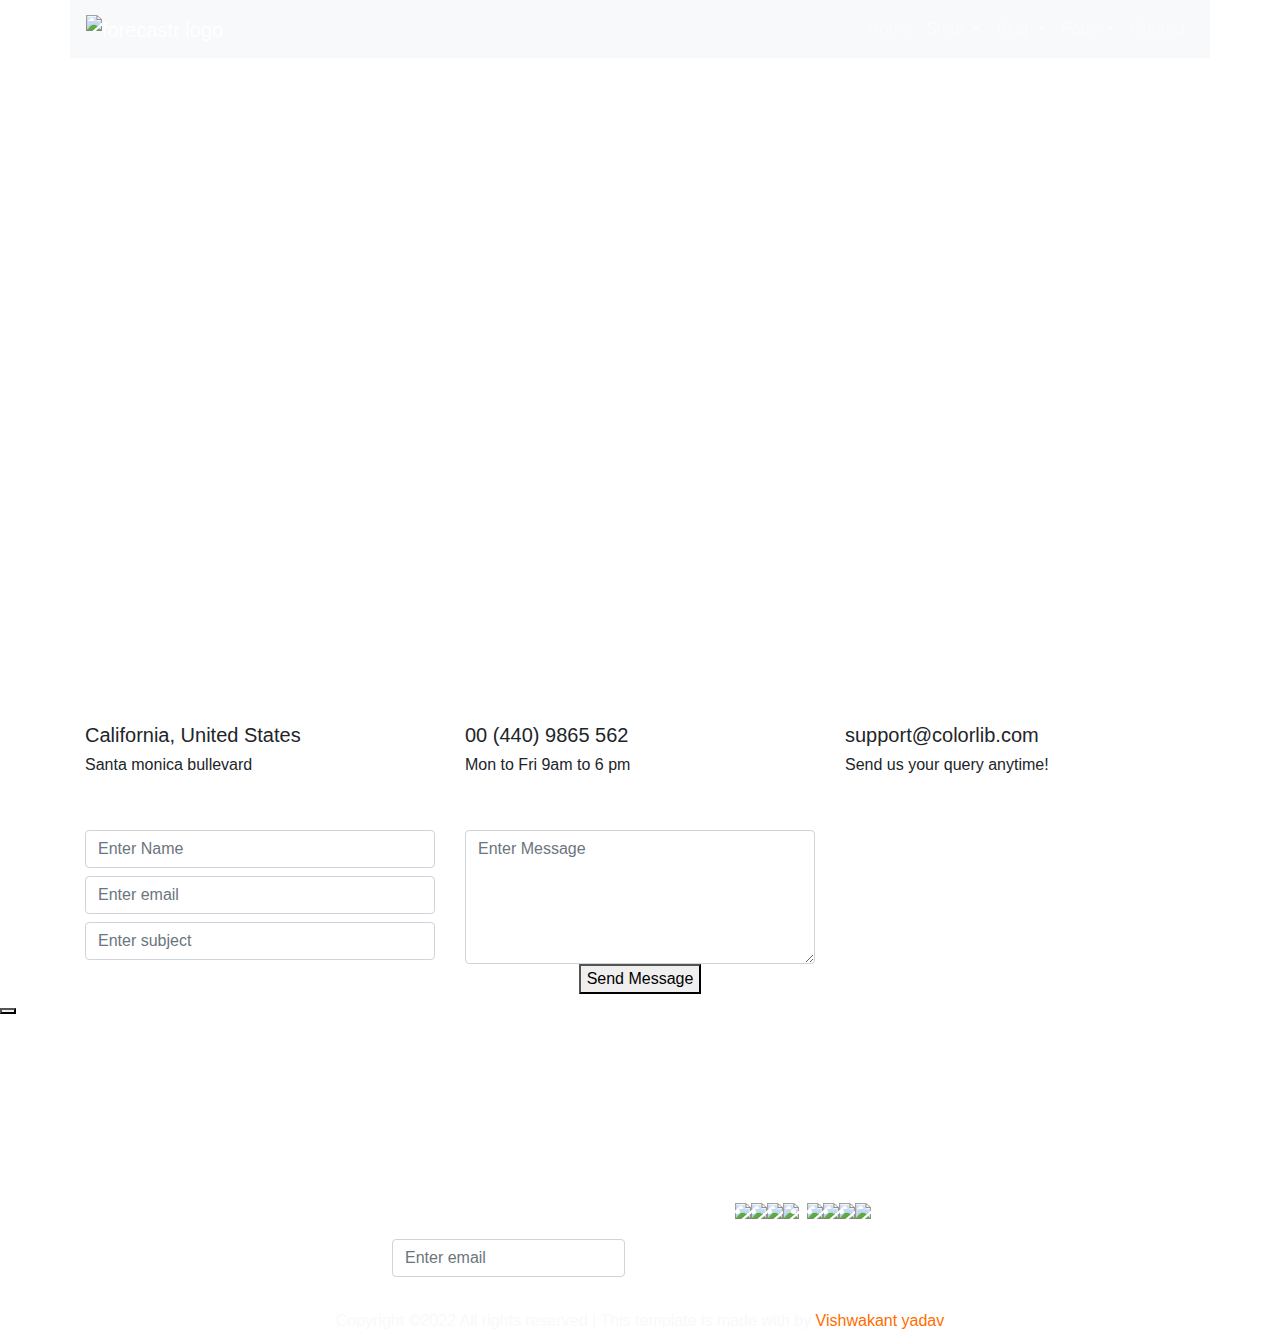
==== contact.html @ 3de7b07d "my website" ====
<!doctype html>
<html lang="en">
  <head>
    <title>karma shop</title>
    <!-- Required meta tags -->
    <meta charset="utf-8">
    <meta name="viewport" content="width=device-width, initial-scale=1, shrink-to-fit=no">

    <!-- Bootstrap CSS -->
    <link rel="stylesheet" href="https://stackpath.bootstrapcdn.com/bootstrap/4.3.1/css/bootstrap.min.css" integrity="sha384-ggOyR0iXCbMQv3Xipma34MD+dH/1fQ784/j6cY/iJTQUOhcWr7x9JvoRxT2MZw1T" crossorigin="anonymous">
    <link rel="stylesheet" href="https://cdnjs.cloudflare.com/ajax/libs/font-awesome/5.15.2/css/all.min.css" integrity="sha512-HK5fgLBL+xu6dm/Ii3z4xhlSUyZgTT9tuc/hSrtw6uzJOvgRr2a9jyxxT1ely+B+xFAmJKVSTbpM/CuL7qxO8w==" crossorigin="anonymous" referrerpolicy="no-referrer" />
    <link rel="stylesheet" href="assets/css/css.css">
  </head>
  <body>
    
    <section class="aaaa">
    <div class="container cc p-0">
    <nav class="navbar navbar-expand-md navbar-dark bg-light ">

    <a class="navbar-brand" href="#">
      <img class="logo horizontal-logo" src="C:\Users\hp\Desktop\karma shop\assets\image\karma.jpeg" alt="forecastr logo">
    </a>
    <button class="navbar-toggler bg-dark" type="button" data-toggle="collapse" data-target="#navbarSupportedContent" aria-controls="navbarSupportedContent" aria-expanded="false" aria-label="Toggle navigation">
      <span class="navbar-toggler-icon"></span>
    </button>
    <div class="collapse navbar-collapse" id="navbarSupportedContent">
      <ul class="navbar-nav ml-auto">
        <li class="nav-item">
          <a class="nav-link" href="index.html">Home</a>
        </li>
        <li class="nav-item dropdown">
          <a class="nav-link dropdown-toggle" href="#" id="navbarDropdown2" role="button" data-toggle="dropdown" aria-haspopup="true" aria-expanded="false">
          Shop
          </a>
          <div class="dropdown-menu" aria-labelledby="navbarDropdown2">
            <a class="dropdown-item" href="#">SHOP CATEGORY</a>
            <a class="dropdown-item" href="#">PRODUCT DETAILS</a>
            <a class="dropdown-item" href="#">PRODUCT CHECKOUT</a>
            <a class="dropdown-item" href="#">SHOPPING CART</a>
            <a class="dropdown-item" href="#">CONFIRMATION</a>
          </div>
        </li>
        <li class="nav-item dropdown">
          <a class="nav-link dropdown-toggle" href="#" id="navbarDropdown3" role="button" data-toggle="dropdown" aria-haspopup="true" aria-expanded="false">
          Blog
          </a>
          <div class="dropdown-menu" aria-labelledby="navbarDropdown3">
            <a class="dropdown-item" href="#">BLOG</a>
            <a class="dropdown-item" href="#">BLOG DETAILS</a>
          </div>
        </li>
        <li class="nav-item dropdown">
            <a class="nav-link dropdown-toggle" href="#" id="navbarDropdown3" role="button" data-toggle="dropdown" aria-haspopup="true" aria-expanded="false">
            Page
            </a>
            <div class="dropdown-menu" aria-labelledby="navbarDropdown3">
              <a class="dropdown-item" href="#">LOGIN</a>
              <a class="dropdown-item" href="#">TRACKING</a>
              <a class="dropdown-item" href="#">ELEMENTS</a>
            </div>
          </li>
        <li class="nav-item">
          <a class="nav-link" href="contact.html">Contact</a>
        </li>
      </ul>
    </div>
</nav>
</div>
<div class="container-fluid mt-5 overflow-hidden mt-5 pt-5" style="z-index: -1;">
    <div class="row">
        <div class="col-md-12" >
            <iframe src="https://www.google.com/maps/embed?pb=!1m28!1m12!1m3!1d450456.0165126604!2d79.39275655287298!3d28.110312617171235!2m3!1f0!2f0!3f0!3m2!1i1024!2i768!4f13.1!4m13!3e0!4m5!1s0x39a007334d02998d%3A0x5b9d44cf31ee87f!2sBareilly%2C%20Uttar%20Pradesh!3m2!1d28.3670355!2d79.4304381!4m5!1s0x399fbcd7421e411d%3A0x52d38f42aa04eb79!2sShahjahanpur%2C%20Uttar%20Pradesh!3m2!1d27.8753399!2d79.9147268!5e0!3m2!1sen!2sin!4v1664784909195!5m2!1sen!2sin" width="100%" height="450" style="border:0;" allowfullscreen="" loading="lazy" referrerpolicy="no-referrer-when-downgrade"></iframe>
        </div>
    </div>
</div>

<div class="container mt-5 pt-5">
  <div class="row">
   
    <div class="col-md-4 d-flex mt-3">
      <i class="fas fa-home"></i>
      <div>
           <h5 class="">California, United States</h5>
           <h6 class="co">Santa monica bullevard</h6>
        </div>
    </div>
    <div class="col-md-4 d-flex mt-3">
      <i class="fas fa-phone-volume"></i>
      <div>
           <h5 class="">00 (440) 9865 562</h5>
           <h6 class="co">Mon to Fri 9am to 6 pm</h6>
        </div>
    </div>

    <div class="col-md-4 d-flex mt-3">
      <i class="fas fa-envelope"></i>
      <div>
           <h5 class="">support@colorlib.com</h5>
           <h6 class="co">Send us your query anytime!</h6>
        </div>
    </div>

    <div class="col-md-4">
      <div class="mt-5">
      <input type="name" class="form-control" id="exampleInputEmail1" aria-describedby="nameHelp" placeholder="Enter Name"></div>
      <div class="mt-2">
      <input type="email" class="form-control" id="exampleInputEmail1" aria-describedby="emailHelp" placeholder="Enter email"></div>
      <div class="mt-2">
      <input type="subject" class="form-control" id="exampleInputEmail1" aria-describedby="subjectHelp" placeholder="Enter subject"></div>
    </div>
    <div class="col-md-4 mt-5">
      <textarea class="form-control" name="message" id="message" rows="5" placeholder="Enter Message" placeholder = 'Enter Message'></textarea>
    </div>
  </div>
</div>


  <div class="submit text-center">
  <button type="submit" value="submit" class="primary-btn">Send Message</button>
  </div>
  <button type="button" class="btttn">
    <span class="lnr lnr-cross"></span></button>
   </div>
      































<div class="container-fluid mt-5 p-0 overflow-hidden">
    <div class="row p-0">
      <div class="background row p-0">
        <div class="col-md-3 mt-5 pt-5">
          <div class="text-white ml-5 pl-4">
            <h4>About Us</h4>
          <p class="co">Lorem ipsum dolor sit amet, consectetur adipisicing elit,
             sed do eiusmod tempor incididunt ut labore dolore magna aliqua.</p>
          </div>
        </div>
        <div class="col-md-3 mt-5 pt-5">
          <div class="text-white ml-5 pl-4">
            <h4>Newsletter</h4>
          <p>Stay update with our latest</p>
          <input type="email" class="form-control" id="exampleInputEmail1" aria-describedby="emailHelp" placeholder="Enter email">
          </div>
        </div>
        <div class="col-md-3 mt-5 pt-5">
          <div class="row text-white ml-5 pl-4">
            <div class="col-md-12">
              <h4>Instragram Feed</h4>
            </div>
            <ul class="d-flex m-0 p-0 ml-2">
              <li class="padding"><img src="C:\Users\hp\Desktop\karma shop\assets\image\i1.jpg"></li>
              <li class="padding"><img src="C:\Users\hp\Desktop\karma shop\assets\image\i2.jpg"></li>
              <li class="padding"><img src="C:\Users\hp\Desktop\karma shop\assets\image\i3.jpg"></li>
              <li class="padding"><img src="C:\Users\hp\Desktop\karma shop\assets\image\i4.jpg"></li>
            </ul>
            <ul class="d-flex m-0 p-0 ml-2">
              <li class="padding"><img src="C:\Users\hp\Desktop\karma shop\assets\image\i5.jpg"></li>
              <li class="padding"><img src="C:\Users\hp\Desktop\karma shop\assets\image\i6.jpg"></li>
              <li class="padding"><img src="C:\Users\hp\Desktop\karma shop\assets\image\i7.jpg"></li>
              <li class="padding"><img src="C:\Users\hp\Desktop\karma shop\assets\image\i8.jpg"></li>
            </ul>

         
          </div>
        </div>
        <div class="col-md-3 mt-5 pt-5">
          <div class="text-white ml-5 pl-4">
            <h4> Follow Us</h4>
          <p>Let us be social</p>
          <i class="fab fa-facebook"></i>
          <i class="fab fa-twitter"></i>
          <i class="fab fa-linkedin-in"></i>
          <i class="fab fa-whatsapp"></i>
          </div>
        </div>

        <div class="col-md-12">
          <h6 class="text-light text-center">Copyright ©2022 All rights reserved | This template is made with by <span style="color:#ff6d00">Vishwakant yadav</span></h6>
        </div>


      </div>
    </div>
   </div>


  
 




























  <!-- Optional JavaScript -->
  <!-- jQuery first, then Popper.js, then Bootstrap JS -->
  <script src="https://code.jquery.com/jquery-3.3.1.slim.min.js" integrity="sha384-q8i/X+965DzO0rT7abK41JStQIAqVgRVzpbzo5smXKp4YfRvH+8abtTE1Pi6jizo" crossorigin="anonymous"></script>
  <script src="https://cdnjs.cloudflare.com/ajax/libs/popper.js/1.14.7/umd/popper.min.js" integrity="sha384-UO2eT0CpHqdSJQ6hJty5KVphtPhzWj9WO1clHTMGa3JDZwrnQq4sF86dIHNDz0W1" crossorigin="anonymous"></script>
  <script src="https://stackpath.bootstrapcdn.com/bootstrap/4.3.1/js/bootstrap.min.js" integrity="sha384-JjSmVgyd0p3pXB1rRibZUAYoIIy6OrQ6VrjIEaFf/nJGzIxFDsf4x0xIM+B07jRM" crossorigin="anonymous"></script>
  <script src="assets/js/js.js"></script>
  <script>
    $('#bs4-slide-carousel').carousel({
      interval: 3000
    })
    </script>
</body>
</html>
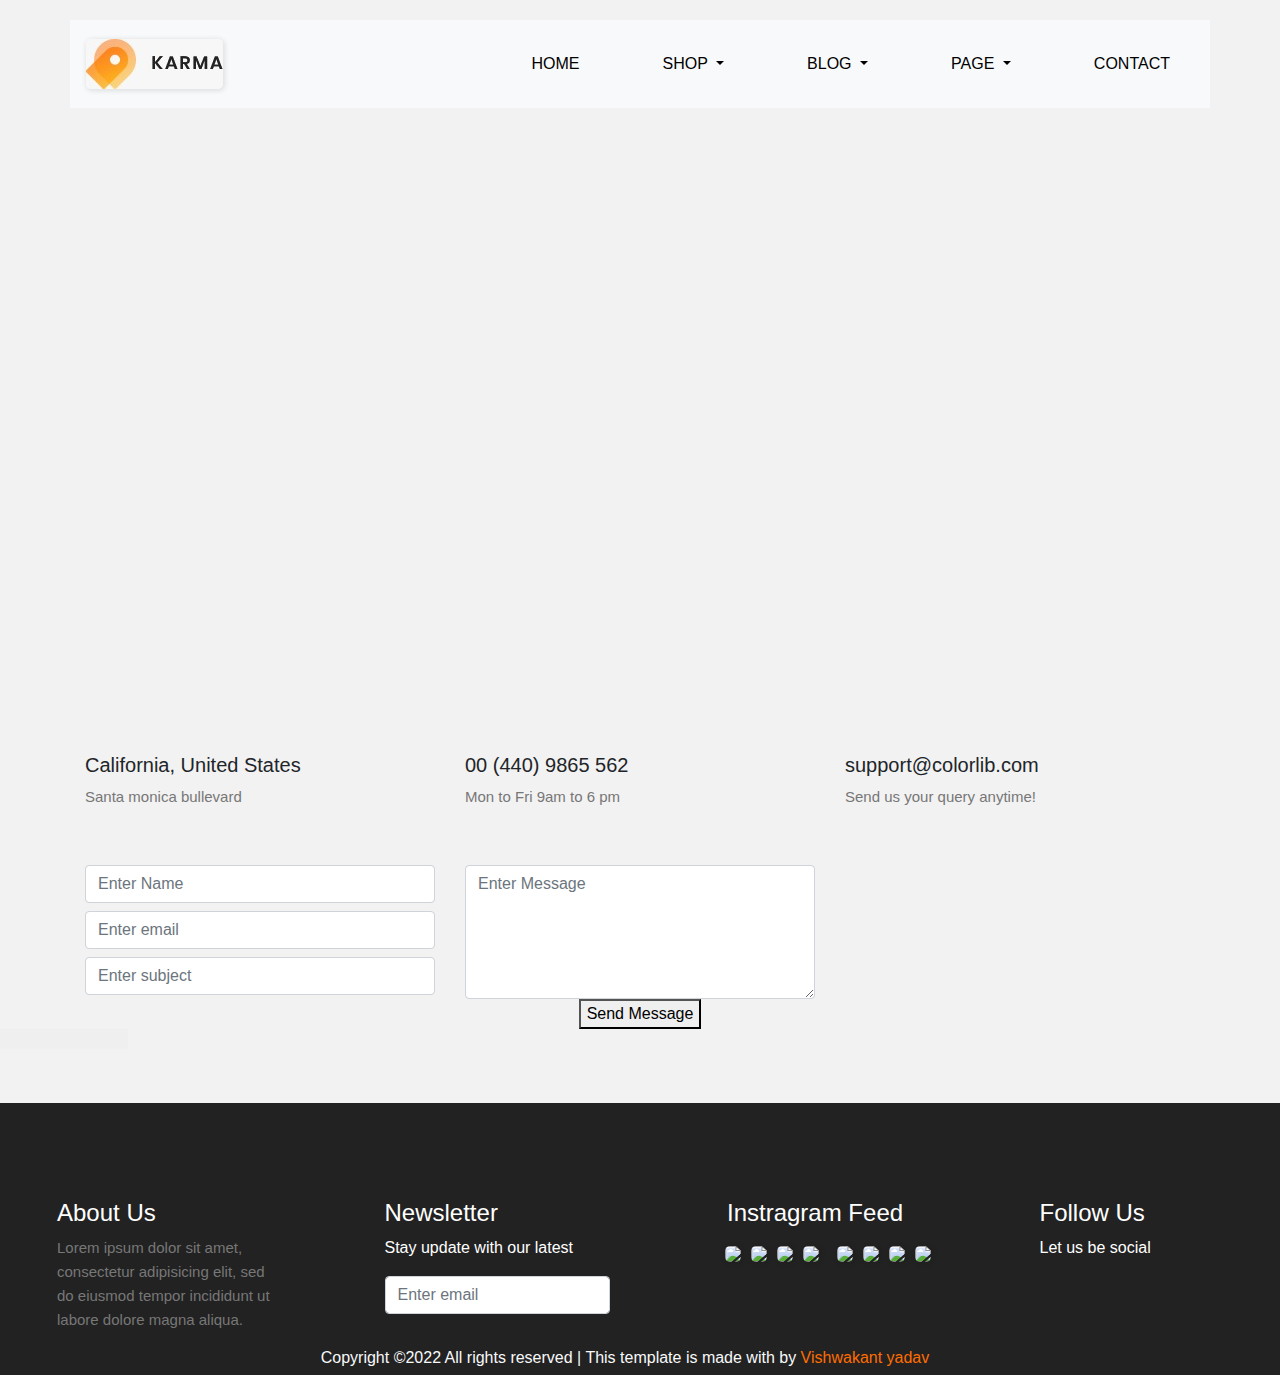
==== commit 3fa83e6c: "Update contact.html" ====
--- a/contact.html
+++ b/contact.html
@@ -9,7 +9,7 @@
     <!-- Bootstrap CSS -->
     <link rel="stylesheet" href="https://stackpath.bootstrapcdn.com/bootstrap/4.3.1/css/bootstrap.min.css" integrity="sha384-ggOyR0iXCbMQv3Xipma34MD+dH/1fQ784/j6cY/iJTQUOhcWr7x9JvoRxT2MZw1T" crossorigin="anonymous">
     <link rel="stylesheet" href="https://cdnjs.cloudflare.com/ajax/libs/font-awesome/5.15.2/css/all.min.css" integrity="sha512-HK5fgLBL+xu6dm/Ii3z4xhlSUyZgTT9tuc/hSrtw6uzJOvgRr2a9jyxxT1ely+B+xFAmJKVSTbpM/CuL7qxO8w==" crossorigin="anonymous" referrerpolicy="no-referrer" />
-    <link rel="stylesheet" href="assets/css/css.css">
+    <link rel="stylesheet" href="css.css">
   </head>
   <body>
     
@@ -18,7 +18,7 @@
     <nav class="navbar navbar-expand-md navbar-dark bg-light ">
 
     <a class="navbar-brand" href="#">
-      <img class="logo horizontal-logo" src="C:\Users\hp\Desktop\karma shop\assets\image\karma.jpeg" alt="forecastr logo">
+      <img class="logo horizontal-logo" src="karma.jpeg" alt="forecastr logo">
     </a>
     <button class="navbar-toggler bg-dark" type="button" data-toggle="collapse" data-target="#navbarSupportedContent" aria-controls="navbarSupportedContent" aria-expanded="false" aria-label="Toggle navigation">
       <span class="navbar-toggler-icon"></span>
@@ -247,11 +247,11 @@
   <script src="https://code.jquery.com/jquery-3.3.1.slim.min.js" integrity="sha384-q8i/X+965DzO0rT7abK41JStQIAqVgRVzpbzo5smXKp4YfRvH+8abtTE1Pi6jizo" crossorigin="anonymous"></script>
   <script src="https://cdnjs.cloudflare.com/ajax/libs/popper.js/1.14.7/umd/popper.min.js" integrity="sha384-UO2eT0CpHqdSJQ6hJty5KVphtPhzWj9WO1clHTMGa3JDZwrnQq4sF86dIHNDz0W1" crossorigin="anonymous"></script>
   <script src="https://stackpath.bootstrapcdn.com/bootstrap/4.3.1/js/bootstrap.min.js" integrity="sha384-JjSmVgyd0p3pXB1rRibZUAYoIIy6OrQ6VrjIEaFf/nJGzIxFDsf4x0xIM+B07jRM" crossorigin="anonymous"></script>
-  <script src="assets/js/js.js"></script>
+  <script src="js.js"></script>
   <script>
     $('#bs4-slide-carousel').carousel({
       interval: 3000
     })
     </script>
 </body>
-</html> +</html> 
--- a/css.css
+++ b/css.css
@@ -0,0 +1,510 @@
+body {
+    background: #f2f2f2;
+  }
+  
+  .navbar .nav-item:not(:last-child) {
+    margin-right: 35px;
+  }
+  
+  .dropdown-toggle::after {
+     transition: transform 0.15s linear; 
+  }
+  
+  .show.dropdown .dropdown-toggle::after {
+    transform: translateY(3px);
+  }
+  
+  .dropdown-menu {
+    margin-top: 0;
+  }
+  .navbar-nav .nav-item .nav-link{
+    color: black;
+  }
+  .navbar-nav .nav-item .nav-link:hover{
+    color: #ff6d00;
+  }
+  .dropdown-item:hover{
+    background-color: #ff6d00;
+    color: white;
+    transition: all 0.5s linear;
+
+  }
+  .aa{
+    background-image: url('C:/Users/hp/Desktop/karma shop/assets/image/background.jpeg');
+    height: 600px;
+    width: 100%;
+    background-size: cover ;
+  }
+  .aaaa{
+    background-image: url('C:/Users/hp/Desktop/karma shop/assets/image/background.jpeg');
+    height: 200px;
+    width: 100%;
+    background-size: cover ;
+  }
+.cc{
+    position: relative;
+    top: 20px;
+}
+.btn{
+  height: 50px;
+    width: 50px;
+    line-height: 52px;
+    text-align: center;
+    border-radius: 50%;
+    box-shadow: 0 10px 20px rgb(255 108 0 / 20%);
+    background-color: #ff6d00;
+  }
+  .bttn{
+    height: 30px;
+      width: 30px;
+      line-height: 52px;
+      text-align: center;
+      border-radius: 50%;
+      /* box-shadow: 0 10px 20px rgb(255 108 0 / 20%); */
+      background-color: #ff6d00;
+      border: none;
+    }
+  .f-icon1{
+        height: 25px;
+  }
+  .f-icon1:hover{
+    color: gray;
+    background-color: gary;
+   
+}
+  .dd{
+    box-shadow: 0px 0px 15px  gray;
+    background-color: white;
+  }
+  .f-icon1{
+    opacity: 5;
+      /* -webkit-transition: all 0.3s ease 0s;
+      -moz-transition: all 0.3s ease 0s;
+      -o-transition: all 0.3s ease 0s; */
+      transition: all 0.3s ease 0s;
+  }
+  .f-icon1:hover{
+    opacity: .2;
+      /* -webkit-transition: all 0.3s ease 0s;
+      -moz-transition: all 0.3s ease 0s;
+      -o-transition: all 0.3s ease 0s; */
+      transition: all 0.3s ease 0s;
+  }
+  @import url(https://fonts.googleapis.com/css?family=Raleway);
+  .photo{font-family: 'Raleway'
+    sans-serif}.photo{margin-top: 100px}.title{color: #1a1a1a;text-align: center;
+      margin-bottom: 10px}.content{position: relative;width: 90%;max-width: 400px;margin: auto;
+        overflow: hidden}.content .content-overlay{background: rgba(0,0,0,0.7);position: absolute;
+          height: 99%;width: 100%;left: 0;top: 0;bottom: 0;right: 0;opacity: 0;
+          -webkit-transition: all 0.4s ease-in-out 0s;-moz-transition: all 0.4s ease-in-out 0s;
+          transition: all 0.4s ease-in-out 0s}.content:hover .content-overlay{opacity: 1}
+          .content-image{ height: 200px; width: 100%}img{box-shadow: 1px 1px 5px 1px rgba(0, 0, 0, 0.1);
+            border-radius: 5px}.content-details{position: absolute;text-align: center;padding-left:
+               1em;padding-right: 1em;width: 100%;top: 50%;left: 50%;opacity: 0;-webkit-transform:
+                translate(-50%, -50%);-moz-transform: translate(-50%, -50%);transform: translate(-50%, -50%);
+                -webkit-transition: all 0.3s ease-in-out 0s;-moz-transition: all 0.3s ease-in-out 0s;transition:
+                 all 0.3s ease-in-out 0s}.content:hover .content-details{top: 50%;left: 50%;opacity: 1}
+                 .content-details h3{color: #fff;font-weight: 500;letter-spacing: 0.15em;margin-bottom: 
+                  0.5em;text-transform: uppercase}.content-details p{color: #fff;font-size: 0.8em}
+                  .fadeIn-bottom{top: 80%}
+
+                  @import url(https://fonts.googleapis.com/css?family=Raleway);
+                  .photo-1{font-family: 'Raleway'
+                    sans-serif}.photo-1{margin-top: 100px}.title{color: #1a1a1a;text-align: center;
+                      margin-bottom: 10px}.content{position: relative;width: 90%;max-width: 400px;margin: auto;
+                        overflow: hidden}.content .content-overlay{background: rgba(0,0,0,0.7);position: absolute;
+                          height: 99%;width: 90%;left: 0;top: 0;bottom: 0;right: 0;opacity: 0;
+                          -webkit-transition: all 0.4s ease-in-out 0s;-moz-transition: all 0.4s ease-in-out 0s;
+                          transition: all 0.4s ease-in-out 0s}.content:hover .content-overlay{opacity: 1}
+                          .content-image-1{ height: 200px; width: 100%}img{box-shadow: 1px 1px 5px 1px rgba(0, 0, 0, 0.1);
+                            border-radius: 5px}.content-details{position: absolute;text-align: center;padding-left:
+                               1em;padding-right: 1em;width: 100%;top: 50%;left: 50%;opacity: 0;-webkit-transform:
+                                translate(-50%, -50%);-moz-transform: translate(-50%, -50%);transform: translate(-50%, -50%);
+                                -webkit-transition: all 0.3s ease-in-out 0s;-moz-transition: all 0.3s ease-in-out 0s;transition:
+                                 all 0.3s ease-in-out 0s}.content:hover .content-details{top: 50%;left: 50%;opacity: 1}
+                                 .content-details h3{color: #fff;font-weight: 500;letter-spacing: 0.15em;margin-bottom: 
+                                  0.5em;text-transform: uppercase}.content-details p{color: #fff;font-size: 0.8em}
+                                  .fadeIn-bottom{top: 80%}
+        
+
+                                  @import url(https://fonts.googleapis.com/css?family=Raleway);
+  .photo-2{font-family: 'Raleway'
+    sans-serif}.photo-2{margin-top: 40px}.title{color: #1a1a1a;text-align: center;
+      margin-bottom: 10px}.content{position: relative;width: 100%;max-width: 400px;margin: auto;
+        overflow: hidden}.content .content-overlay{background: rgba(0,0,0,0.7);position: absolute;
+          height: 99%;width: 100%;left: 0;top: 0;bottom: 0;right: 0;opacity: 0;
+          -webkit-transition: all 0.4s ease-in-out 0s;-moz-transition: all 0.4s ease-in-out 0s;
+          transition: all 0.4s ease-in-out 0s}.content:hover .content-overlay{opacity: 1}
+          .content-image-2{ height: 200px; width: 100%}img{box-shadow: 1px 1px 5px 1px rgba(0, 0, 0, 0.1);
+            border-radius: 5px}.content-details{position: absolute;text-align: center;padding-left:
+               1em;padding-right: 1em;width: 100%;top: 50%;left: 50%;opacity: 0;-webkit-transform:
+                translate(-50%, -50%);-moz-transform: translate(-50%, -50%);transform: translate(-50%, -50%);
+                -webkit-transition: all 0.3s ease-in-out 0s;-moz-transition: all 0.3s ease-in-out 0s;transition:
+                 all 0.3s ease-in-out 0s}.content:hover .content-details{top: 50%;left: 50%;opacity: 1}
+                 .content-details h3{color: #fff;font-weight: 500;letter-spacing: 0.15em;margin-bottom: 
+                  0.5em;text-transform: uppercase}.content-details p{color: #fff;font-size: 0.8em}
+                  .fadeIn-bottom{top: 80%}
+
+                  @import url(https://fonts.googleapis.com/css?family=Raleway);
+  .photo-3{font-family: 'Raleway'
+    sans-serif}.photo-3{margin-top: 40px}.title{color: #1a1a1a;text-align: center;
+      margin-bottom: 10px}.content{position: relative;width: 100%;max-width: 400px;margin: auto;
+        overflow: hidden}.content .content-overlay{background: rgba(0,0,0,0.7);position: absolute;
+          height: 99%;width: 100%;left: 0;top: 0;bottom: 0;right: 0;opacity: 0;
+          -webkit-transition: all 0.4s ease-in-out 0s;-moz-transition: all 0.4s ease-in-out 0s;
+          transition: all 0.4s ease-in-out 0s}.content:hover .content-overlay{opacity: 1}
+          .content-image{ height: 200px; width: 100%}img{box-shadow: 1px 1px 5px 1px rgba(0, 0, 0, 0.1);
+            border-radius: 5px}.content-details{position: absolute;text-align: center;padding-left:
+               1em;padding-right: 1em;width: 100%;top: 50%;left: 50%;opacity: 0;-webkit-transform:
+                translate(-50%, -50%);-moz-transform: translate(-50%, -50%);transform: translate(-50%, -50%);
+                -webkit-transition: all 0.3s ease-in-out 0s;-moz-transition: all 0.3s ease-in-out 0s;transition:
+                 all 0.3s ease-in-out 0s}.content:hover .content-details{top: 50%;left: 50%;opacity: 1}
+                 .content-details h3{color: #fff;font-weight: 500;letter-spacing: 0.15em;margin-bottom: 
+                  0.5em;text-transform: uppercase}.content-details p{color: #fff;font-size: 0.8em}
+                  .fadeIn-bottom{top: 80%}
+
+                   @import url(https://fonts.googleapis.com/css?family=Raleway);
+  .photo-4{font-family: 'Raleway'
+    sans-serif}.photo-4{margin-top: 100px}.title{color: #1a1a1a;text-align: center;
+      margin-bottom: 10px}.content{position: relative;width: 100%;max-width: 400px;margin: auto;
+        overflow: hidden}.content .content-overlay{background: rgba(0,0,0,0.7);position: absolute;
+          height: 99%;width: 100%;left: 0;top: 0;bottom: 0;right: 0;opacity: 0;
+          -webkit-transition: all 0.4s ease-in-out 0s;-moz-transition: all 0.4s ease-in-out 0s;
+          transition: all 0.4s ease-in-out 0s}.content:hover .content-overlay{opacity: 1}
+          .content-image-4{ height: 450px; width: 100%}img{box-shadow: 1px 1px 5px 1px rgba(0, 0, 0, 0.1);
+            border-radius: 5px}.content-details{position: absolute;text-align: center;padding-left:
+               1em;padding-right: 1em;width: 100%;top: 50%;left: 50%;opacity: 0;-webkit-transform:
+                translate(-50%, -50%);-moz-transform: translate(-50%, -50%);transform: translate(-50%, -50%);
+                -webkit-transition: all 0.3s ease-in-out 0s;-moz-transition: all 0.3s ease-in-out 0s;transition:
+                 all 0.3s ease-in-out 0s}.content:hover .content-details{top: 50%;left: 50%;opacity: 1}
+                 .content-details h3{color: #fff;font-weight: 500;letter-spacing: 0.15em;margin-bottom: 
+                  0.5em;text-transform: uppercase}.content-details p{color: #fff;font-size: 0.8em}
+                  .fadeIn-bottom{top: 80%}
+
+
+
+                   /* .carousel-indicators{		
+                    top:105%;		
+                } 
+                    
+                .carousel-indicators li{
+                    background-color:red;
+                }
+                .carousel-control-prev-icon {
+                  background-image: url("data:image/svg+xml;charset=utf8,%3Csvg xmlns='http://www.w3.org/2000/svg' fill='red' viewBox='0 0 8 8'%3E%3Cpath d='M5.25 0l-4 4 4 4 1.5-1.5-2.5-2.5 2.5-2.5-1.5-1.5z'/%3E%3C/svg%3E") !important;
+                }
+                
+                .carousel-control-next-icon {
+                    background-image: url("data:image/svg+xml;charset=utf8,%3Csvg xmlns='http://www.w3.org/2000/svg' fill='red' viewBox='0 0 8 8'%3E%3Cpath d='M2.75 0l-1.5 1.5 2.5 2.5-2.5 2.5 1.5 1.5 4-4-4-4z'/%3E%3C/svg%3E") !important;
+                }
+                 */
+                /* .btn{
+                  display: inline-block;
+                  height: 45px;
+                  width: 45px;
+                  margin: 0 5px;
+                  overflow: hidden;
+                  background: red;
+                  border-radius: 50px;
+                  cursor: pointer;
+                  transition: all 0.3s ease-out;
+                }
+                 .btn:hover{
+                  width: 200px;
+                  transform: translate(10%);
+                  background-color: green;
+                } 
+                .icon{
+                  position: fixed;
+                }
+                .hover-text{
+                  margin-left: 26px;
+                } */
+                .back{
+                  background-image: url('exclusive.jpg');
+                  height: 700px;
+                  width: 100%;
+                  background-position: 45%;
+                  
+                }
+                .text{
+                  color: white;
+                  text-align: center;
+                  /* margin-top: 200px; */
+                  padding-top: 200px;
+                  
+                }
+                
+              
+
+
+
+                /* general styling */
+:root {
+  --smaller: .75;
+}
+li {
+  display: inline-block;
+  font-size: 1.0em;
+  list-style-type: none;
+  padding: 1em;
+  text-transform: uppercase;
+  /* background-color: #ff6d00; */
+}
+
+li span {
+  display: block;
+  font-size: 4.0rem;
+}
+
+
+
+@media all and (max-width: 768px) {
+  .ttttt h1 {
+    font-size: calc(2.2rem * var(--smaller));
+  }
+  
+  li {
+    font-size: calc(1.115rem * var(--smaller));
+  }
+  
+  li span {
+    font-size: calc(3.350rem * var(--smaller));
+  }
+}
+
+.bt{
+  background-color: #ff6d00;
+  border: none;
+  border-radius: 20px;
+  color: white;
+  
+}
+.ab{
+  margin-top: 190px;
+  margin-left: 0px;
+}
+.liner{
+  margin-left: 150px;
+}
+.ss{
+  opacity: .2;
+    /* -webkit-transition: all 0.3s ease 0s;
+    -moz-transition: all 0.3s ease 0s;
+    -o-transition: all 0.3s ease 0s; */
+    transition: all 0.3s ease 0s;
+}
+.ss:hover{
+  opacity: 1;
+    /* -webkit-transition: all 0.3s ease 0s;
+    -moz-transition: all 0.3s ease 0s;
+    -o-transition: all 0.3s ease 0s; */
+    transition: all 0.3s ease 0s;
+}
+.lace:hover{
+  color: #ff6d00;
+  transition: all 0.3s linear;
+
+}
+.co{
+  line-height: 24px;
+  font-size: 15px;
+  font-family: "Roboto", sans-serif;
+  font-weight: 100;
+  color: #777777;
+}
+
+.btttn{
+  height: 20px;
+    width: 10%;
+    line-height: 52px;
+    text-align: center;
+    /* border-radius: 50%; */
+    /* box-shadow: 0 10px 20px rgb(255 108 0 / 20%); */
+    /* background-color: #ff6d00; */
+    border: none;
+  }
+
+
+
+
+
+                
+                
+                
+
+
+              
+                
+                
+
+  
+@media(max-width: 375px)  {
+  .text .down{
+    text-align: center;
+    /* margin-left: 10px; */
+     font-size: 20px;
+  }
+}
+
+@media(max-width: 320px)  {
+  .text .down{
+    text-align: center;
+    /* margin-left: 10px; */
+     
+  }
+  .vishv{
+    text-align: center;
+  }
+}
+.background{
+  background-color: #222222;
+  height: auto;
+  width: 100%;
+
+
+}
+.padding{
+  margin: 5px; 
+  padding: 0px !important;}
+
+
+  @media(max-width: 320px)  {
+    .sa{
+      padding-top: 0rem !important;
+      margin-top: 1rem !important;
+       
+    }
+    .sb{
+      margin-left: 2rem !important;
+    }
+    .da{
+
+      margin-left: 1.7rem !important;
+       
+    }.na{
+      text-align: center;
+    }
+    .us{
+      padding-left: 2rem !important;
+    }
+    .co{
+      padding-left: 2rem !important;
+    }
+    .form-control{
+      width: 87%;
+      margin-left: 32px;
+    }
+    .ba{
+
+      padding-top: 0rem !important;
+      margin-top: 1rem !important;
+       
+    }
+    .mb{
+
+      padding-top: 3rem !important;
+    }
+    .lo{
+      padding-left: 2rem;
+    }
+    .lp{
+      padding-top: 0rem;
+    }
+    .wa{
+
+      margin-top: -1rem !important;
+      padding-top: 2rem !important;
+    }
+    .vv{
+  
+         margin-left: 3.5rem!important;
+      }
+      .ma{
+        padding-top: 0rem !important;
+        margin-top: 0rem !important;
+      }
+  .bbb h6{
+    font-size: 7px;
+    text-align: center;
+  }
+  .ab{
+    margin-left: -70px;
+}
+
+.display-4 {
+  font-size: 2.5rem;
+  }
+}
+
+   
+
+   @media(max-width: 375px)  {
+    .sa{
+      padding-top: 0rem!important;
+      padding-top: 1rem!important;
+      
+    }
+    .ba{
+      padding-top: 0rem!important;
+      margin-top: 1rem!important;
+    }
+    .da{
+      padding-left: 0.5rem!important;
+    }
+    .sa{
+      padding-left: 0.5rem!important;
+    }
+    .vv{
+      /* margin-left: 4.5rem !important; */
+    }
+    .na{
+      text-align: center;
+    }
+    .ma{
+      padding-top: 0rem!important;
+
+    }
+    .mm{
+      padding-left: 0.5rem!important;
+    }
+    .bbb h6{
+      font-size: 7px;
+      text-align: center;
+    }
+  }
+
+  @media(max-width: 425px)  {
+    .sa{
+      padding-top: 0rem!important;
+    }
+    .da{
+      padding-left: 0.5rem!important;
+    }
+    .sb{
+      padding-left: 0.5rem!important;
+    }
+    .vv{
+      margin-left: 3.5rem!important;
+    }
+    .na{
+      text-align: center;
+    }
+    .ma{
+      padding-top: 3rem!important;
+      padding-top: 0rem!important;
+    }
+    .mm{
+      padding-left: 0.5rem!important;
+    }
+    .bbb h6{
+      font-size: 9px;
+      text-align: center;
+    } 
+    .ab{
+      margin-left: -39px;
+  }
+  }
+  
+ 
+  
